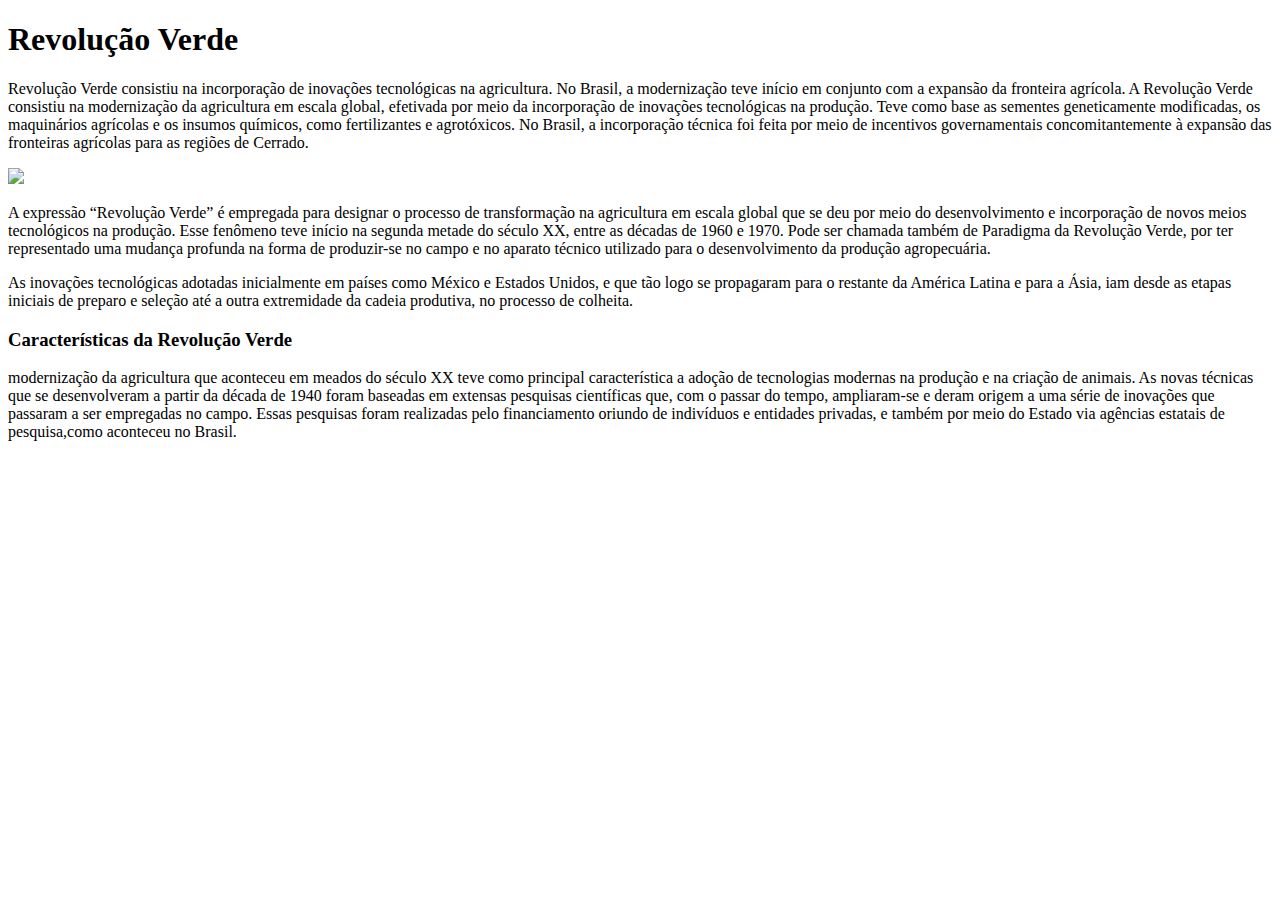
==== produtos.html @ 3cffbeb5 "alterações" ====
<!DOCTYPE html>
<html>
<head>
    <meta charset='utf-8'>
    <meta http-equiv='X-UA-Compatible' content='IE=edge'>
    <title>Page Title</title>
    <meta name='viewport' content='width=device-width, initial-scale=1'>
    <link rel='stylesheet' type='text/css' media='screen' href='produtos.css'>
    <script src='main.js'></script>
</head>
<body>
  <h1>Revolução Verde</h1>
 <p> Revolução Verde consistiu na incorporação de inovações tecnológicas na agricultura. No Brasil, a modernização teve início em conjunto com a expansão da fronteira agrícola.
A Revolução Verde consistiu na modernização da agricultura em escala global, efetivada por meio da incorporação de inovações tecnológicas na produção.
Teve como base as sementes geneticamente modificadas, os maquinários agrícolas e os insumos químicos, como fertilizantes e agrotóxicos.
No Brasil, a incorporação técnica foi feita por meio de incentivos governamentais concomitantemente à expansão das fronteiras agrícolas para as regiões de Cerrado.</p>
 <div class="trator">
<img src="trator.jpg">
</div>
<p>
A expressão “Revolução Verde” é empregada para designar o processo de transformação na agricultura em escala global que se deu por meio do desenvolvimento e incorporação de novos meios
tecnológicos na produção. Esse fenômeno teve início na segunda metade do século XX, entre as décadas de 1960 e 1970.
Pode ser chamada também de Paradigma da Revolução Verde, por ter representado uma mudança profunda na forma de produzir-se no campo e no aparato técnico utilizado para o desenvolvimento da
produção agropecuária.</p>
As inovações tecnológicas adotadas inicialmente em países como México e Estados Unidos, e que tão logo se propagaram para o restante da América Latina e para a Ásia,
iam desde as etapas iniciais de preparo e seleção até a outra extremidade da cadeia produtiva, no processo de colheita.
<h3>Características da Revolução Verde</h3>
<p> modernização da agricultura que aconteceu em meados do século XX teve como principal característica a adoção de tecnologias modernas na produção e na criação de animais.
 As novas técnicas que se desenvolveram a partir da década de 1940 foram baseadas em extensas pesquisas científicas que, com o passar do tempo, ampliaram-se e deram origem a
uma série de inovações que passaram a ser empregadas no campo.
 Essas pesquisas foram realizadas pelo financiamento oriundo de indivíduos e entidades privadas, e também por meio do Estado via agências estatais de pesquisa,como aconteceu no Brasil.



</body>
</html>
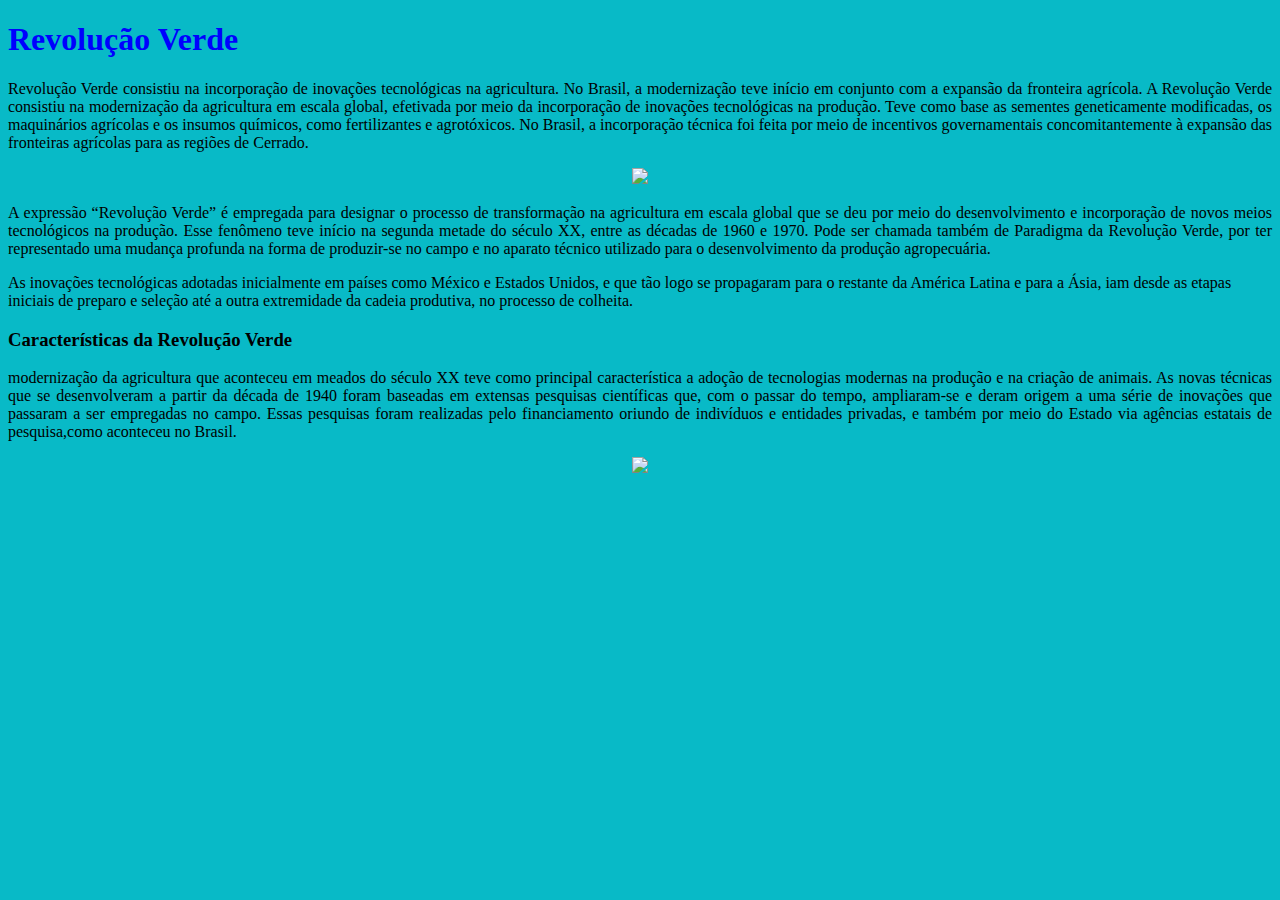
==== commit dcfee4e7: "alterações" ====
--- a/produtos.html
+++ b/produtos.html
@@ -29,7 +29,9 @@
  As novas técnicas que se desenvolveram a partir da década de 1940 foram baseadas em extensas pesquisas científicas que, com o passar do tempo, ampliaram-se e deram origem a
 uma série de inovações que passaram a ser empregadas no campo.
  Essas pesquisas foram realizadas pelo financiamento oriundo de indivíduos e entidades privadas, e também por meio do Estado via agências estatais de pesquisa,como aconteceu no Brasil.
-
+<div class="drone">
+<img src="drone.jpg"
+</div>
 
 
 </body>
--- a/produtos.css
+++ b/produtos.css
@@ -0,0 +1,18 @@
+body{
+
+    background-color: #08bac7;
+}
+h1{
+    color: blue;
+}
+.trator{
+    text-align: center;
+    
+}
+p{
+    text-align: justify;
+}
+.drone{
+    text-align: center;
+
+}
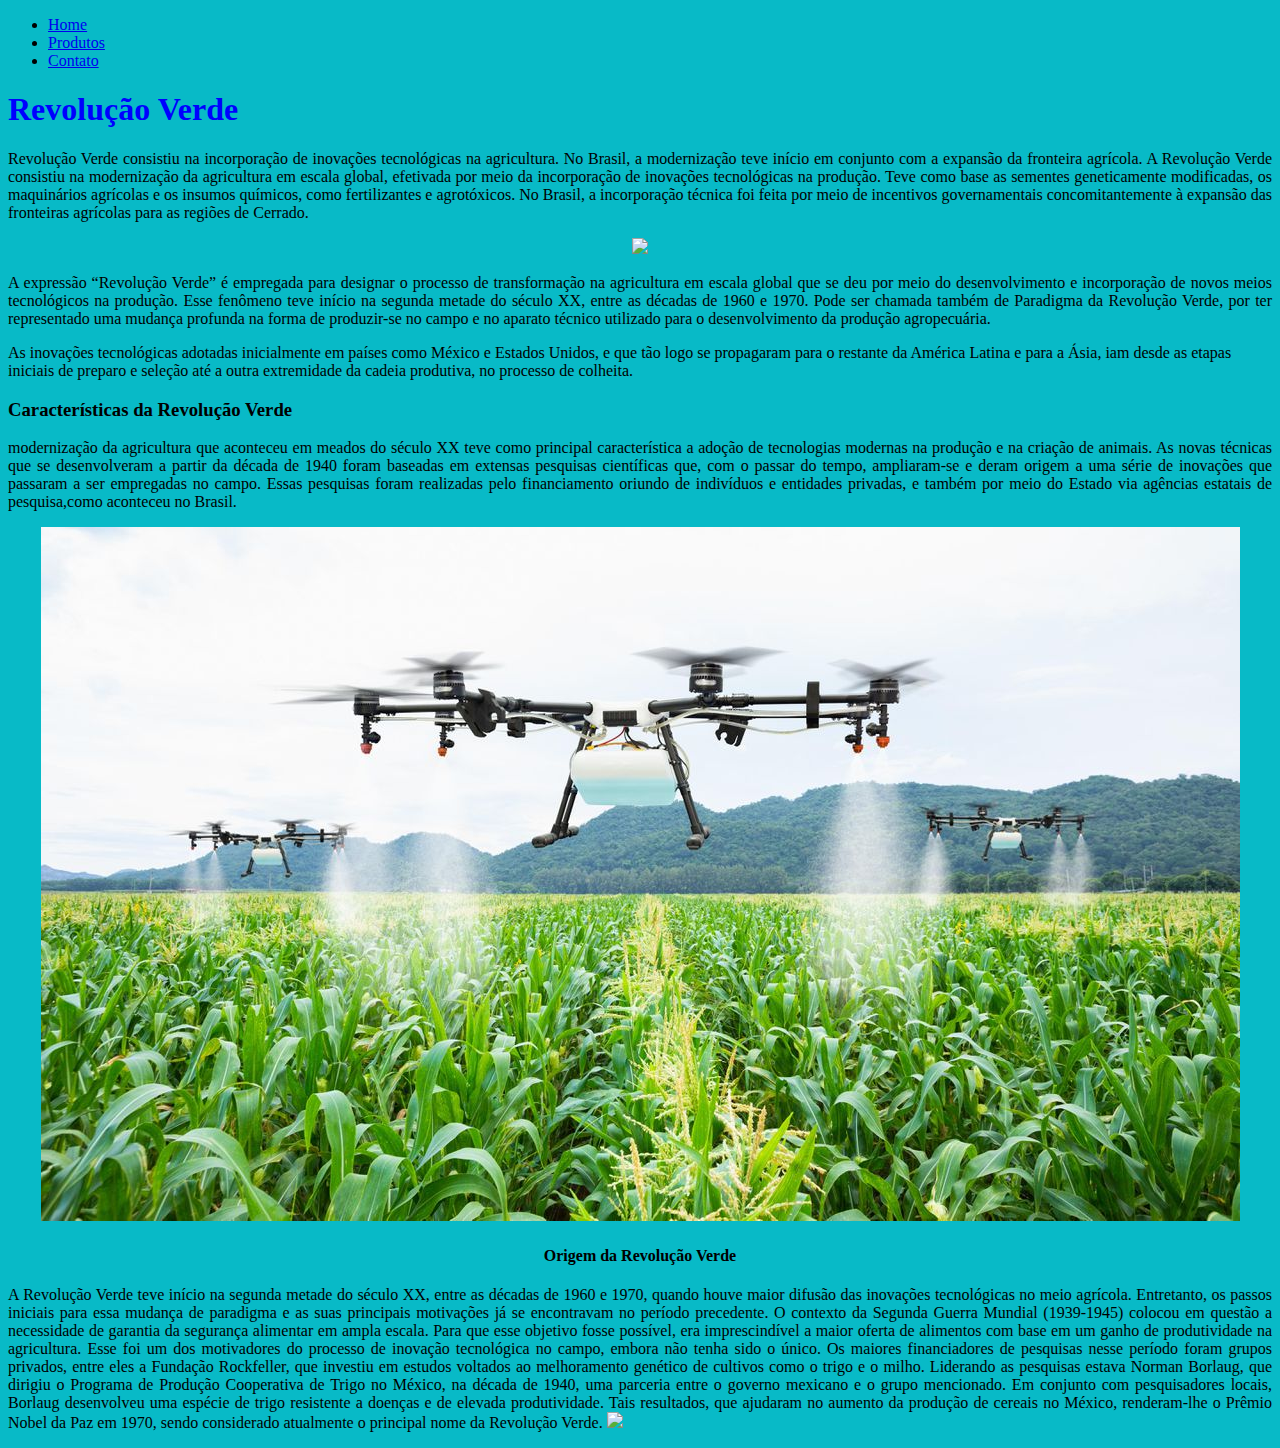
==== commit b5931d6f: "alterações" ====
--- a/produtos.html
+++ b/produtos.html
@@ -2,13 +2,17 @@
 <html>
 <head>
     <meta charset='utf-8'>
-    <meta http-equiv='X-UA-Compatible' content='IE=edge'>
     <title>Page Title</title>
-    <meta name='viewport' content='width=device-width, initial-scale=1'>
     <link rel='stylesheet' type='text/css' media='screen' href='produtos.css'>
-    <script src='main.js'></script>
 </head>
 <body>
+    <header>
+      <ul>
+        <li><a href="index.html">Home</a></li>
+        <li><a href="produtos.html">Produtos</a></li>
+        <li><a href="contata.html">Contato</a></li>
+      </ul>
+
   <h1>Revolução Verde</h1>
  <p> Revolução Verde consistiu na incorporação de inovações tecnológicas na agricultura. No Brasil, a modernização teve início em conjunto com a expansão da fronteira agrícola.
 A Revolução Verde consistiu na modernização da agricultura em escala global, efetivada por meio da incorporação de inovações tecnológicas na produção.
@@ -32,7 +36,47 @@
 <div class="drone">
 <img src="drone.jpg"
 </div>
+<h4>Origem da Revolução Verde</h4>
+<p>A Revolução Verde teve início na segunda metade do século XX, entre as décadas de 1960 e 1970, quando houve maior difusão das inovações tecnológicas no meio agrícola.
+Entretanto, os passos iniciais para essa mudança de paradigma e as suas principais motivações já se encontravam no período precedente.
+O contexto da Segunda Guerra Mundial (1939-1945) colocou em questão a necessidade de garantia da segurança alimentar em ampla escala.
+Para que esse objetivo fosse possível, era imprescindível a maior oferta de alimentos com base em um ganho de produtividade na agricultura.
+Esse foi um dos motivadores do processo de inovação tecnológica no campo, embora não tenha sido o único.
+Os maiores financiadores de pesquisas nesse período foram grupos privados, entre eles a Fundação Rockfeller, que investiu em estudos voltados
+ao melhoramento genético de cultivos como o trigo e o milho.
+Liderando as pesquisas estava Norman Borlaug, que dirigiu o Programa de Produção Cooperativa de Trigo no México, na década de 1940, uma parceria entre o governo mexicano e o grupo mencionado.
+Em conjunto com pesquisadores locais, Borlaug desenvolveu uma espécie de trigo resistente a doenças e de elevada produtividade. 
+Tais resultados, que ajudaram no aumento da produção de cereais no México, renderam-lhe o Prêmio Nobel da Paz em 1970, sendo considerado atualmente o principal nome da Revolução Verde.
 
 
+<img src="trigo.jpeg">
+
+
+
+
+
+
+
+
+
+
+
+
+
+
+
+
+
+
+
+
+
+
+
+
+
+
+
+      </header>
 </body>
 </html>